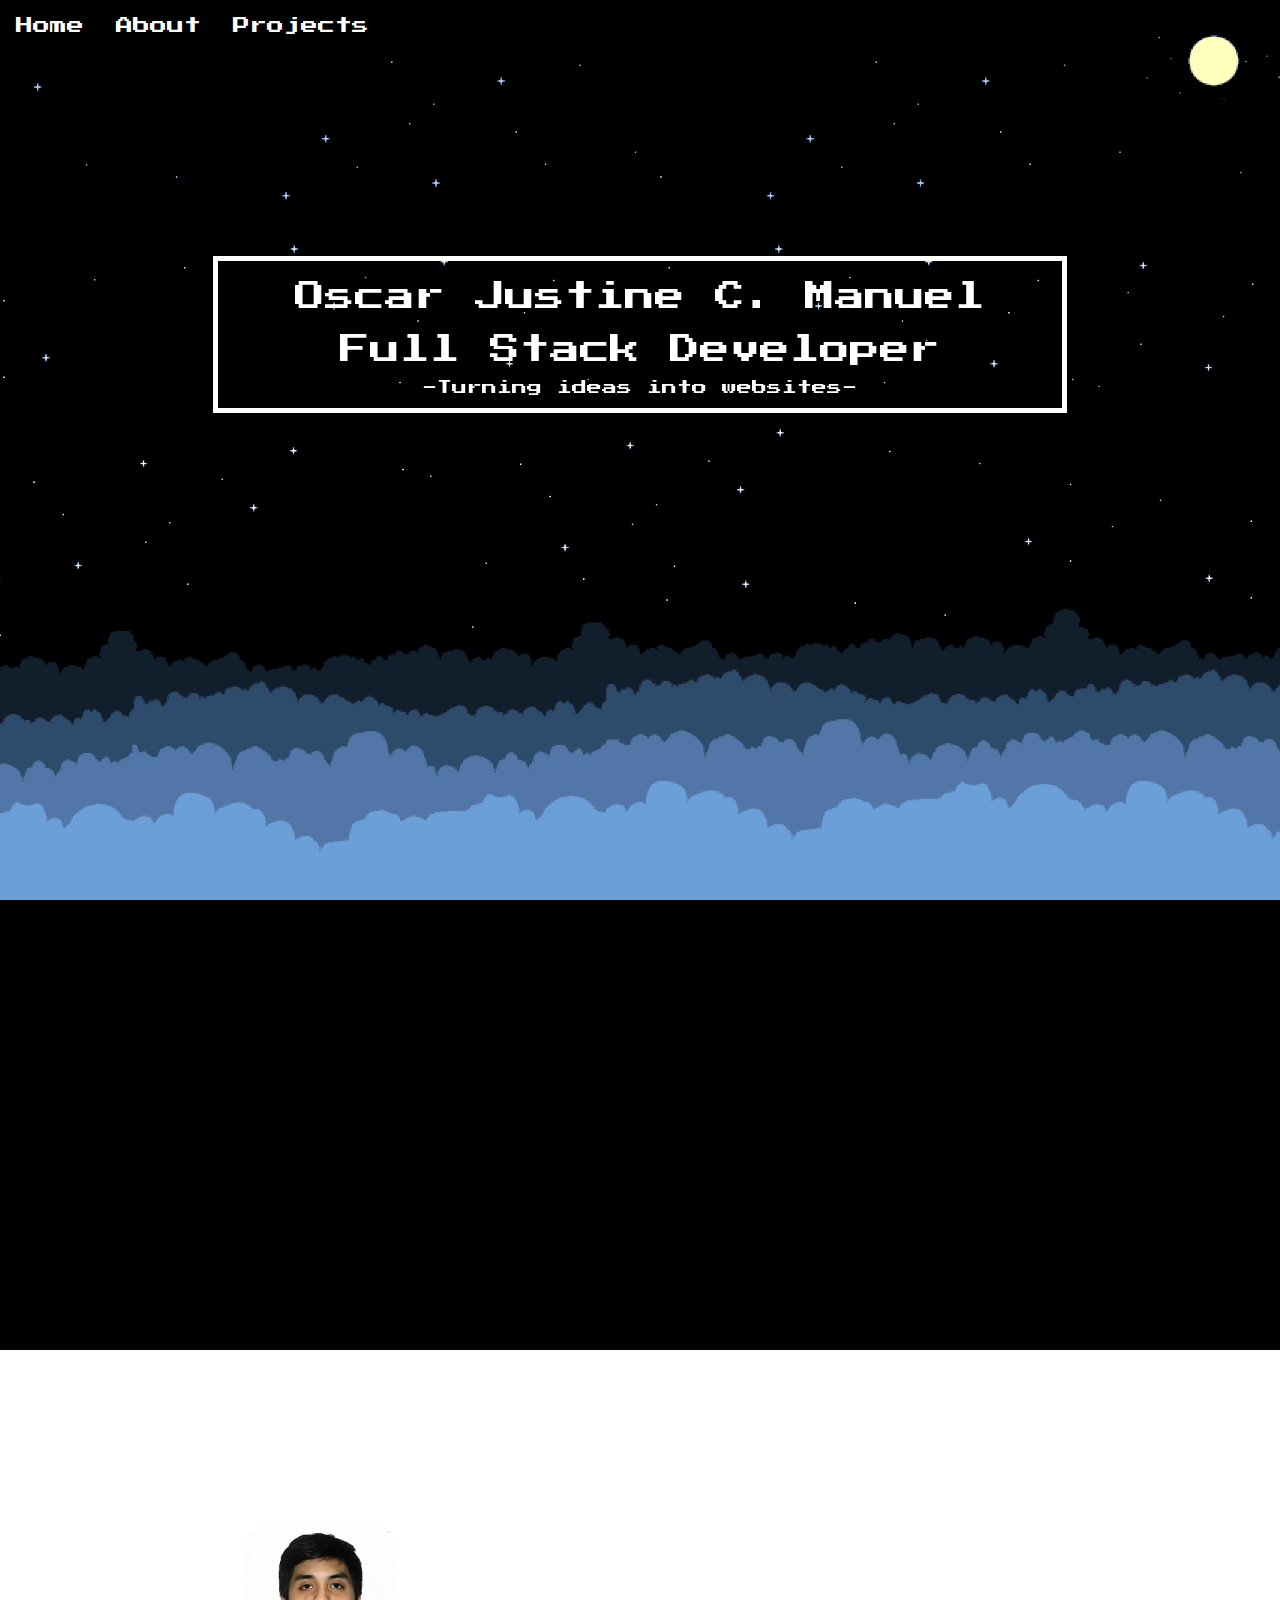
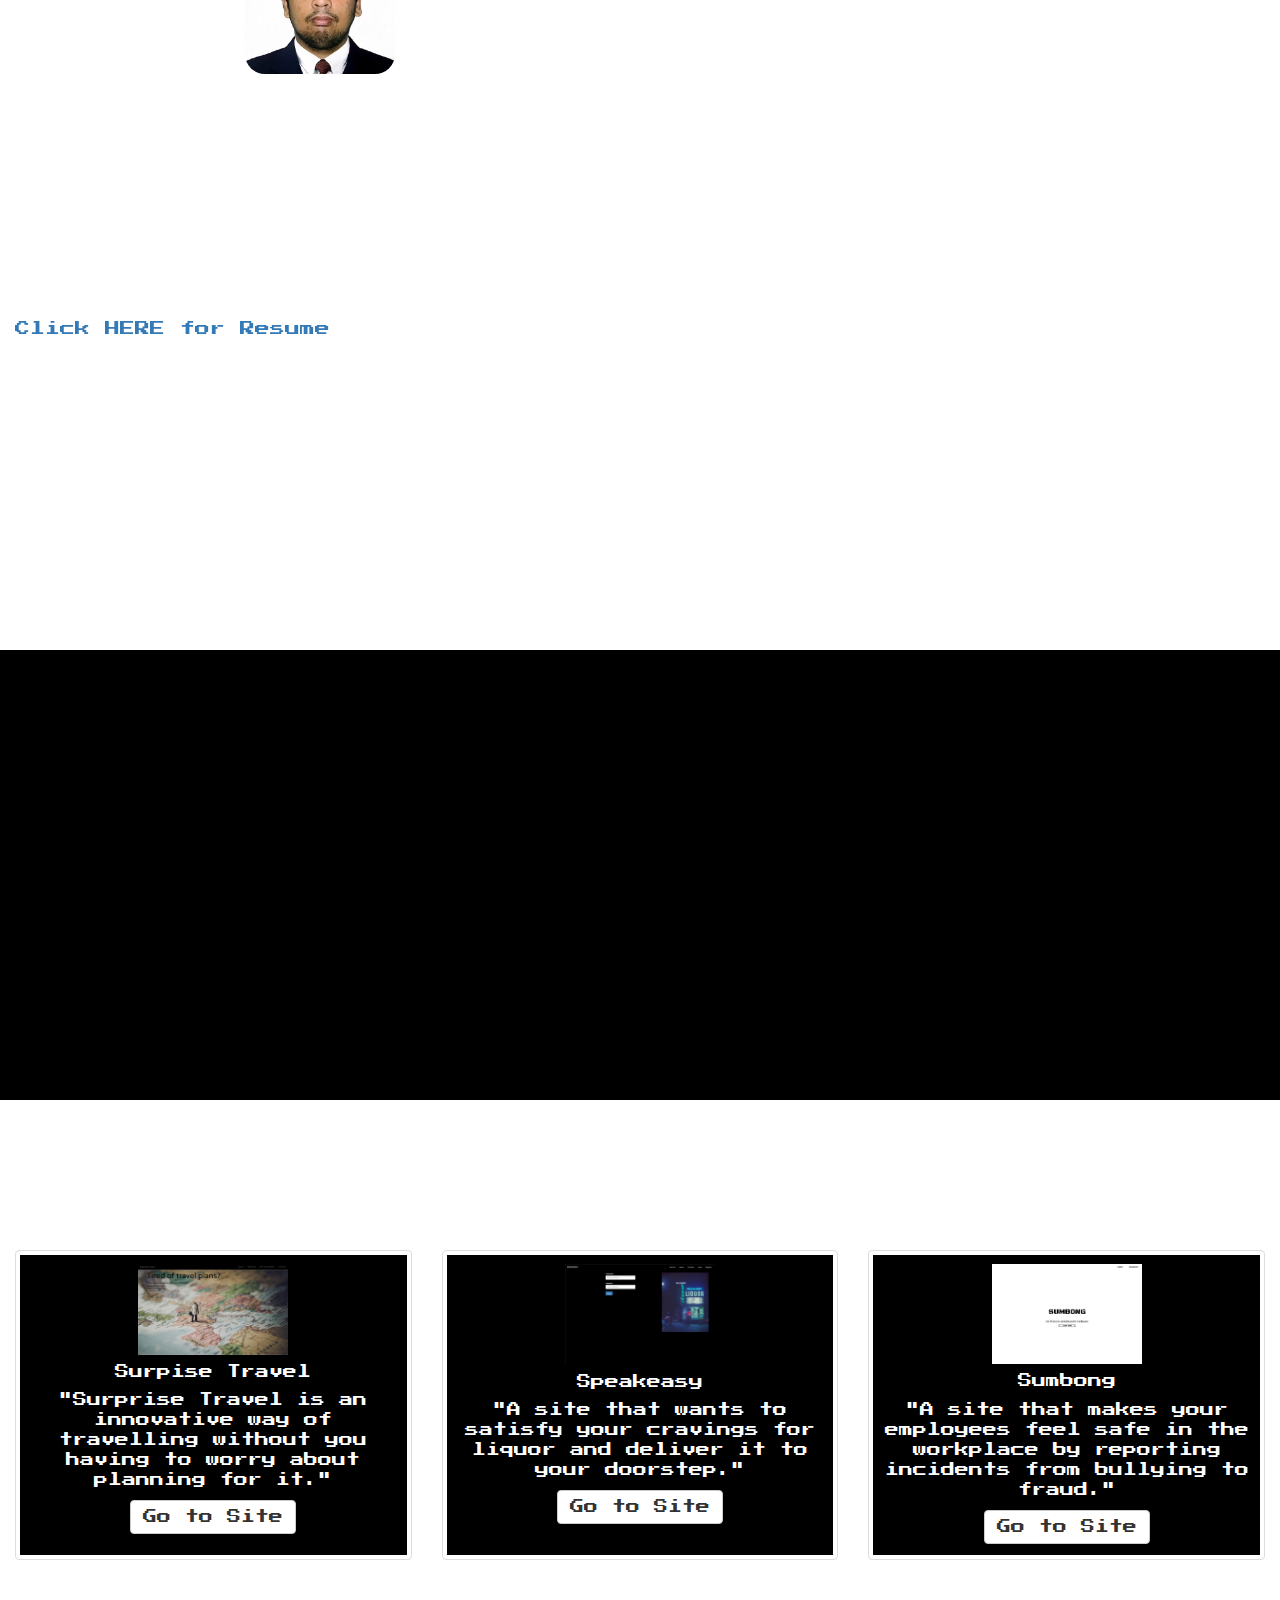
==== index.html @ 725353b3 "updated push" ====
<!DOCTYPE html>
<html>
<head>

	<meta charset="utf-8">
  	<meta name="viewport" content="width=device-width, initial-scale=1">
  	<link rel="stylesheet" href="https://maxcdn.bootstrapcdn.com/bootstrap/3.3.7/css/bootstrap.min.css">
  	<script src="https://ajax.googleapis.com/ajax/libs/jquery/3.3.1/jquery.min.js"></script>
  	<script src="https://maxcdn.bootstrapcdn.com/bootstrap/3.3.7/js/bootstrap.min.js"></script>
  	<link rel="stylesheet" type="text/css" href="portfolio-style.css">
	<title>Portfolio</title>

	<!--font style-->
	<link href="https://fonts.googleapis.com/css?family=Press+Start+2P" rel="stylesheet">
</head>

<body>

	<div class="topnav" id="myTopnav">
	  <a href="#home">Home</a>
	  <a href="#about">About</a>
	  <a href="#project">Projects</a>
	  
	  
	  <a href="javascript:void(0);" class="icon" onclick="myFunction()">&#9776;</a>
	</div>

	<script type="text/javascript">
	function myFunction() {
    var x = document.getElementById("myTopnav");
    	if (x.className === "topnav") {
       	 x.className += " responsive";
    } else {
        x.className = "topnav";
    }
}

	</script>

	<!--landing-page-->

	<div class="container-fluid landing-page" id="home">
		<div class="row">
			<div class="col-md-8 col-md-offset-2 intro-part">
			<h1>Oscar Justine C. Manuel</h1>
			<h2>Full Stack Developer</h2>
			<p>-Turning ideas into websites-</p>
			</div>
		</div>
	</div> <!--first-div--> 

	<div class="container-fluid filler">
	</div>

	<!--about-page-->

	<div class="container-fluid about-page" id="about">
		<br><br>
		<h1>About Me</h1>
		
			<div class="row">
				<div class="col-md-6 about-section">
					<img class="img-responsive" id="profile-picture" src="profile-picture.jpg" alt="Profile Picture" height="150px" width="150px"> 
					<br>
					<p>A former real time analyst with one of the call centers in the Philippines for 2 years and took an opportunity in learning web design by enrolling himself with a 3-month extensive coding bootcamp.</p>
					<br>
					<p>P:(+63)921-467-9369</p>
					<p>Email:ojustinemanuel@gmail.com</p>
					<a target="_blank" href="https://drive.google.com/file/d/15r9ZtTtBmatOFu3P_OMkjBP0rw6e_28d/view?usp=sharing">Click HERE for Resume</a>
				</div>

				<div class="col-md-6">
					<h3><u>Web Development Technologies</u></h3>
					<ul>
					<li>HTML/CCS: 7/10</li>
					<li>Bootstrap: 7/10</li>
					<li>JavaScript/jQuery: 6/10</li>
					<li>PHP/mySQL: 6/10</li>
					<li>Laravel: 6/10</li>
					</ul>

					<h3><u>Trainings</u></h3>
					<br>
					<h5>Personal Empowerment Program</h5>
					<li>Personal Visioning</li>
					<li>Embracing Positive Change</li>
					<li>Time and Stress Management</li>
					<li>Exceeding Customer Expectations</li>
					<li>Confidence Building-Fostering</li>
					<br>
					<h5>IT Essentials (Advance MS Excel)</h5>
					
				</div>
			</div> 
	</div><!--about-section-div-->


	<div class="container-fluid filler">
	</div>

	<div class="container-fluid project-page" id="project">
	<br><br>
		<h1>Projects</h1>
		<br><br>
				<div class="row">
  					<div class="col-md-4 project-selection">
    					<div class="thumbnail">
      							<div class="caption">
      								<img src="suprise-travel.png" alt="suprise travel" class="img-responsive project-picture" height="150px" width="150px;">
	        						<h5>Surpise Travel</h5>
	        						<p>"Surprise Travel is an innovative way of travelling without you having to worry about planning for it."</p>
	        					
	        						<p><a target="_blank" href="https://ojustinemanuel.github.io/surprise-travel/capstone-project-first.html" class="btn btn-default" role="button">Go to Site</a></p>
	        						
     				 			</div>
    					</div>
  					</div>

  					<div class="col-md-4 project-selection">
    					<div class="thumbnail">
    					<div class="caption">
      						<img src="speakeasy.png" alt="suprise travel" class="img-responsive project-picture" height="150px" width="150px;">
	        						<h5>Speakeasy</h5>
	        						<p>"A site that wants to satisfy your cravings for liquor and deliver it to your doorstep."</p>
	        				
	        						<p><a target="_blank" href="http://www.speakeasy.ml" class="btn btn-default" role="button">Go to Site</a></p>
     				 			</div>
    					</div>
  					</div>

  					<div class="col-md-4 project-selection">
    					<div class="thumbnail">
    					<div class="caption">
      						<img src="sumbong.png" alt="suprise travel" class="img-responsive project-picture" height="150px" width="150px;">
	        						<h5>Sumbong</h5>
	        						<p>"A site that makes your employees feel safe in the workplace by reporting incidents from bullying to fraud."</p>

	        						<p><a target="_blank" href="#" class="btn btn-default" role="button">Go to Site</a></p>
     				 			</div>
    					</div>
  					</div>
				</div>
	</div><!--project-section-->

</body>
</html>
---- portfolio-style.css ----
* {
	padding: 0;
	margin: 0;
	box-sizing: border-box;
}

/* nav bar */

/* Add a black background color to the top navigation */
.topnav {
    background-color: black;
    overflow: hidden;
    color: white;
    position: fixed;
    font-family: 'Press Start 2P', cursive;
}

/* Style the links inside the navigation bar */
.topnav a {
    float: left;
    display: block;
    color: black;
    text-align: center;
    padding: 14px 16px;
    text-decoration: none;
    font-size: 17px;
    color: white;

}

/* Change the color of links on hover */
.topnav a:hover {
    background-color: black;
    color: white;
}

/* Add an active class to highlight the current page */
.active {
    background-color: black;
    color: white;
}

/* Hide the link that should open and close the topnav on small screens */
.topnav .icon {
    display: none;
}



@media screen and (max-width: 600px) {
  .topnav a:not(:first-child) {display: none;}
  .topnav a.icon {
    float: right;
    display: block;
  }
}

@media screen and (max-width: 600px) {
  .topnav.responsive {position: relative;}
  .topnav.responsive a.icon {
  	position: absolute;
    right: 0;
    top: 0;
  }
  .topnav.responsive a {
    float: none;
    display: block;
    text-align: left;
  }
}

/* landing page section*/

.landing-page {
    background-image: url("background-landing-page.png");
   	background-position: center center;
  	background-repeat:  no-repeat;
  	background-attachment: fixed;
  	background-size:  cover;
  	height: 900px;
}

.intro-part {
	text-align: center;
	margin-top: 20%;
	border: 5px solid white;
	font-family: 'Press Start 2P', cursive;
	color: white;
	font-size: 15px;

	
}

.intro-part > h1 {
	font-size: 30px;	
}

/*filler-about-page*/

.filler {
	background-color: black;
	height: 450px;
}


/* about-page*/

.about-page {
	background-image: url("background-about-page.jpg");
  background-position: center center;
	background-repeat:  no-repeat;
	background-attachment: fixed;
	background-size:  cover;
	height: 900px;
	font-family: 'Press Start 2P', cursive;
	color: white;
}

.about-section {
	font-family: 'Press Start 2P', cursive;
	color: white;
	font-size: 15px;
	padding-top: 5%;
}

#profile-picture {
	border-radius: 20px;
	margin-left: auto;
	margin-right: auto;
}

.about-section > a  {
	text-align: center;
}

/* project-page */
.project-page {
  background-image: url("background-contact-page.png");
  background-position: center center;
  background-repeat:  no-repeat;
  background-attachment: fixed;
  background-size:  cover;
  height: 900px;
  font-family: 'Press Start 2P', cursive;
  color: white;
}

.thumbnail .caption {
  background-color: black;
  color: white;
  text-align: center;
  height: 300px;
}

.project-picture {
	margin-left: auto;
	margin-right: auto
}
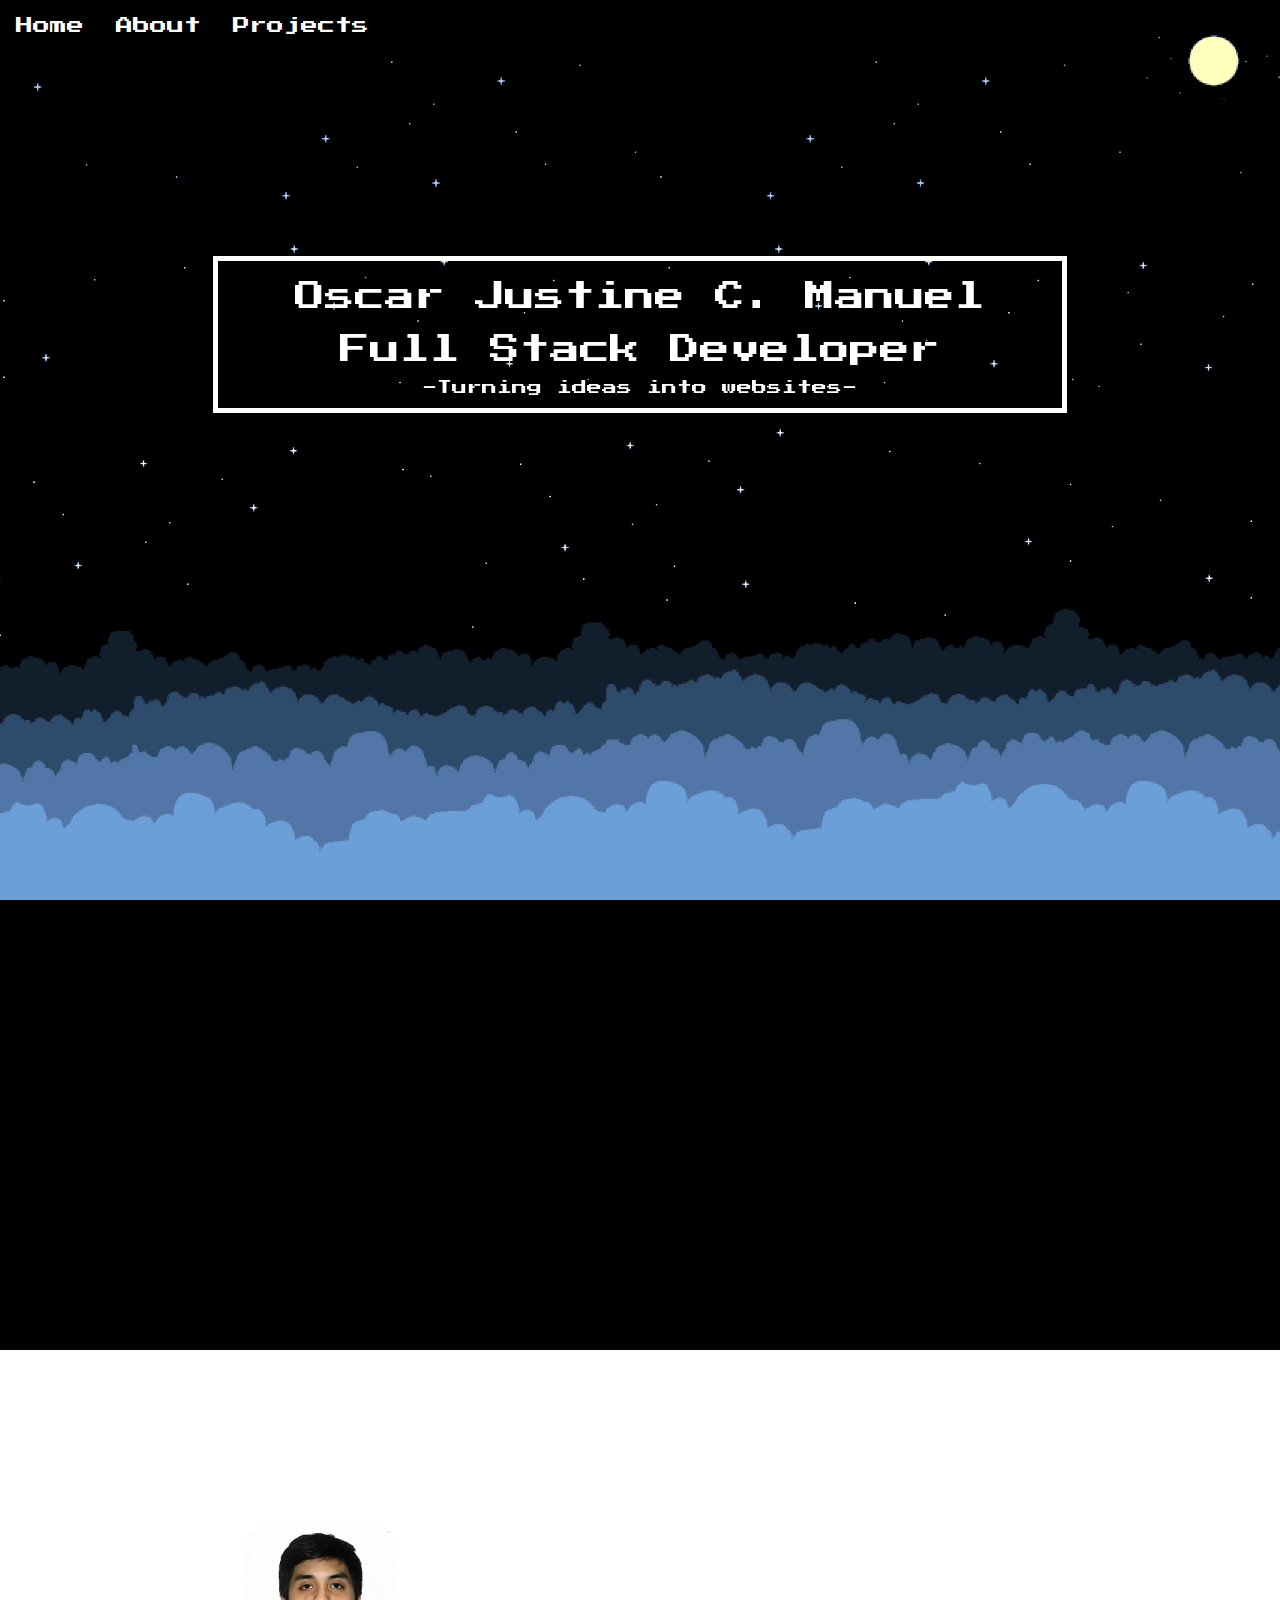
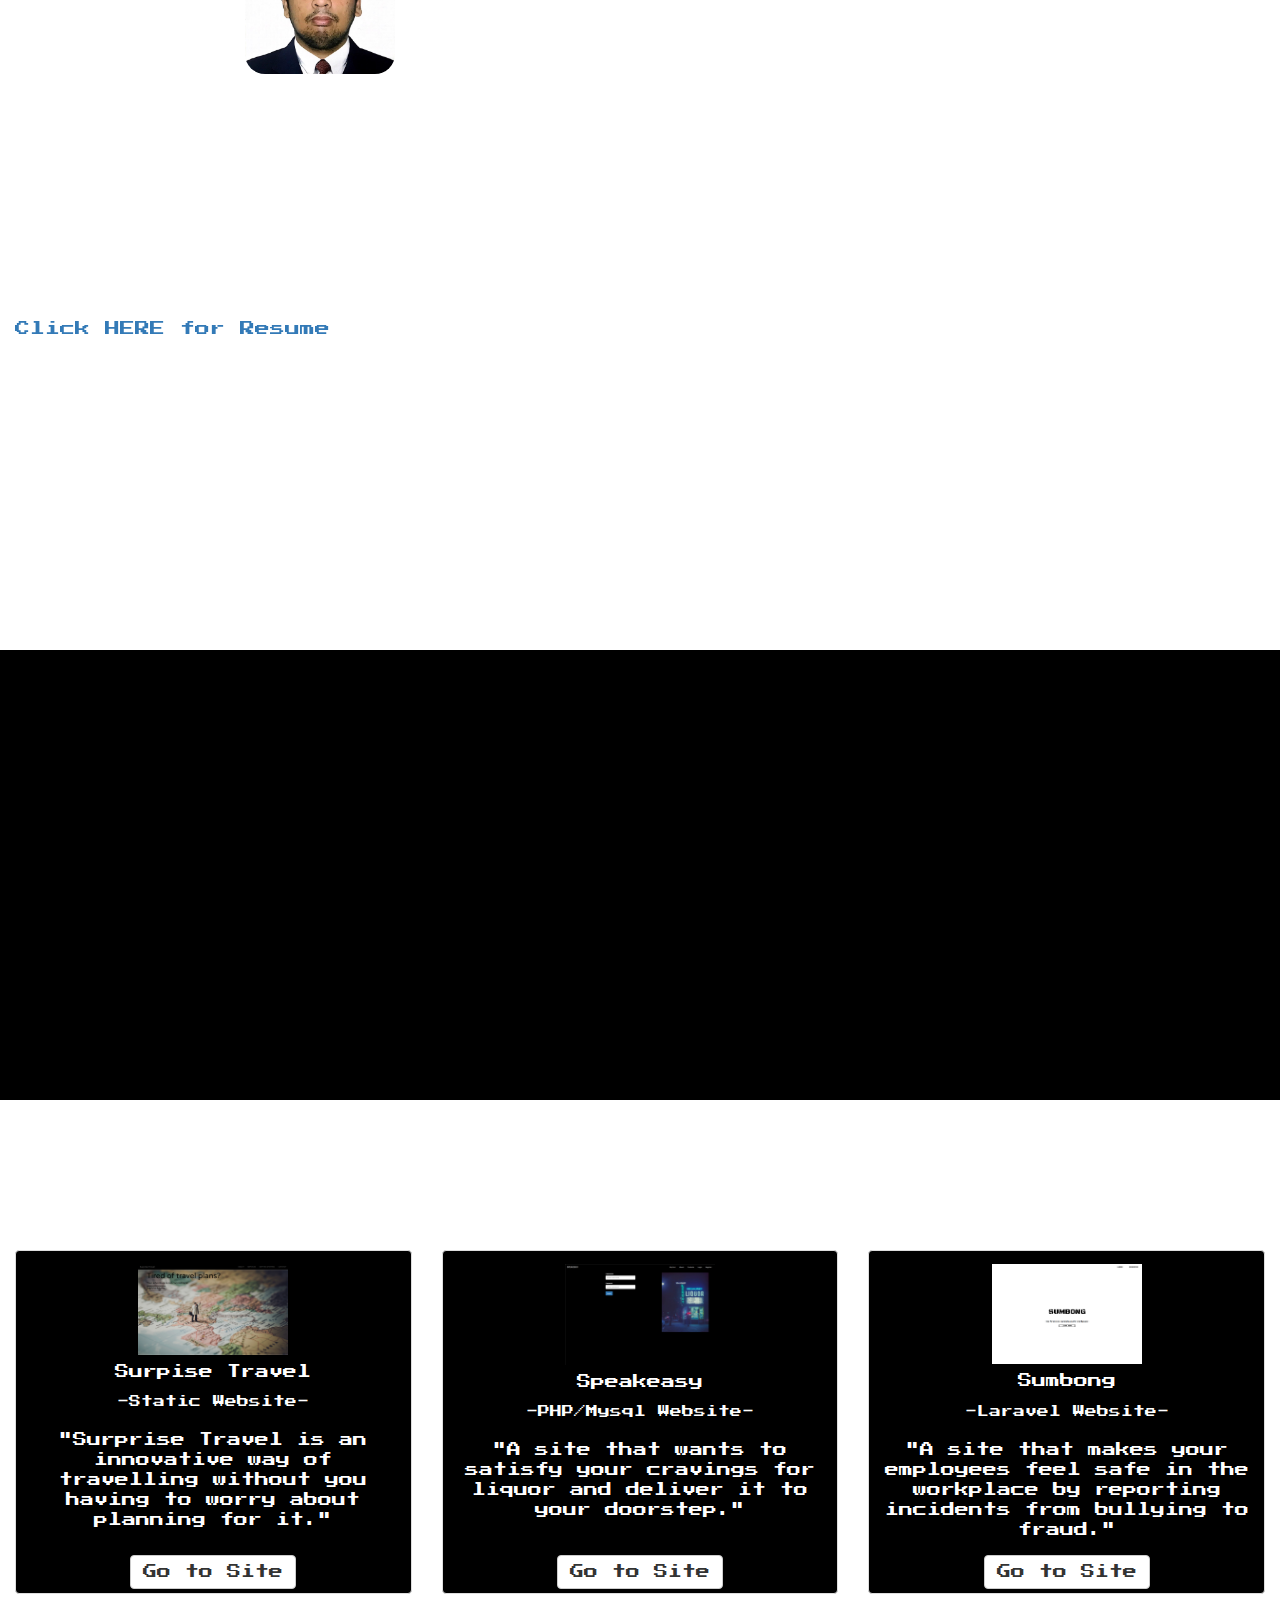
==== commit 122c1607: "final push-updated" ====
--- a/index.html
+++ b/index.html
@@ -104,39 +104,48 @@
 		<br><br>
 				<div class="row">
   					<div class="col-md-4 project-selection">
-    					<div class="thumbnail">
+    					<div class="thumbnail text-center">
       							<div class="caption">
       								<img src="suprise-travel.png" alt="suprise travel" class="img-responsive project-picture" height="150px" width="150px;">
 	        						<h5>Surpise Travel</h5>
+	        						<small>-Static Website-</small>
+	        						<br><br>
 	        						<p>"Surprise Travel is an innovative way of travelling without you having to worry about planning for it."</p>
-	        					
-	        						<p><a target="_blank" href="https://ojustinemanuel.github.io/surprise-travel/capstone-project-first.html" class="btn btn-default" role="button">Go to Site</a></p>
+	        						
+	        						
 	        						
      				 			</div>
+     				 			<a target="_blank" href="https://ojustinemanuel.github.io/surprise-travel/capstone-project-first.html" class="btn btn-default" role="button">Go to Site</a>
     					</div>
   					</div>
 
   					<div class="col-md-4 project-selection">
-    					<div class="thumbnail">
+    					<div class="thumbnail text-center">
     					<div class="caption">
       						<img src="speakeasy.png" alt="suprise travel" class="img-responsive project-picture" height="150px" width="150px;">
 	        						<h5>Speakeasy</h5>
+	        						<small>-PHP/Mysql Website-</small>
+	        						<br><br>
 	        						<p>"A site that wants to satisfy your cravings for liquor and deliver it to your doorstep."</p>
-	        				
-	        						<p><a target="_blank" href="http://www.speakeasy.ml" class="btn btn-default" role="button">Go to Site</a></p>
+	        					
+	        						
      				 			</div>
+     				 			<a target="_blank" href="http://www.speakeasy.ml" class="btn btn-default" role="button">Go to Site</a>
     					</div>
   					</div>
 
   					<div class="col-md-4 project-selection">
-    					<div class="thumbnail">
+    					<div class="thumbnail text-center">
     					<div class="caption">
       						<img src="sumbong.png" alt="suprise travel" class="img-responsive project-picture" height="150px" width="150px;">
 	        						<h5>Sumbong</h5>
+	        						<small>-Laravel Website-</small>
+	        						<br><br>
 	        						<p>"A site that makes your employees feel safe in the workplace by reporting incidents from bullying to fraud."</p>
 
-	        						<p><a target="_blank" href="#" class="btn btn-default" role="button">Go to Site</a></p>
+	        					
      				 			</div>
+     				 				<a target="_blank" href="https://sumbong.000webhostapp.com" class="btn btn-default" role="button">Go to Site</a>
     					</div>
   					</div>
 				</div>
--- a/portfolio-style.css
+++ b/portfolio-style.css
@@ -145,6 +145,13 @@
   color: white;
 }
 
+.project-section {
+  height: 250em;
+}
+
+.thumbnail {
+  background-color: black;
+}
 .thumbnail .caption {
   background-color: black;
   color: white;
@@ -152,6 +159,10 @@
   height: 300px;
 }
 
+.caption > p {
+  height: 8em;
+}
+
 .project-picture {
 	margin-left: auto;
 	margin-right: auto
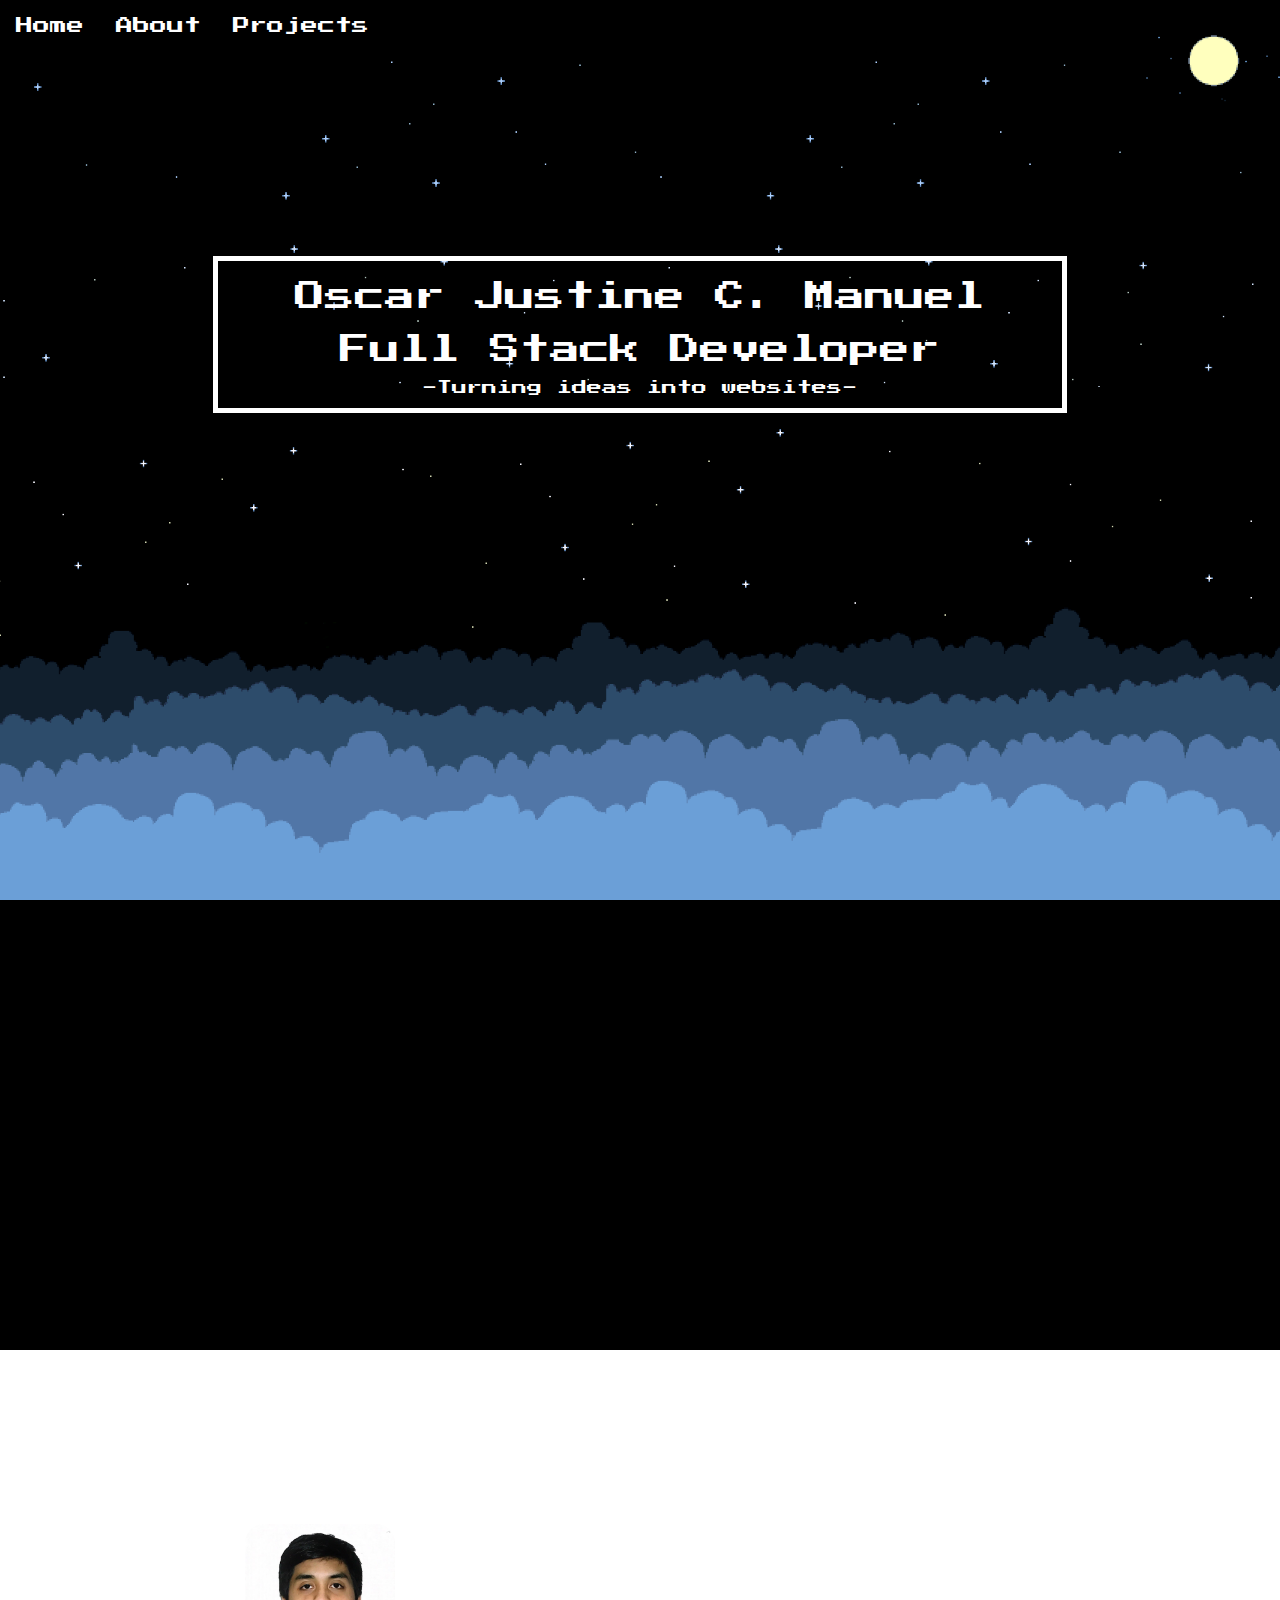
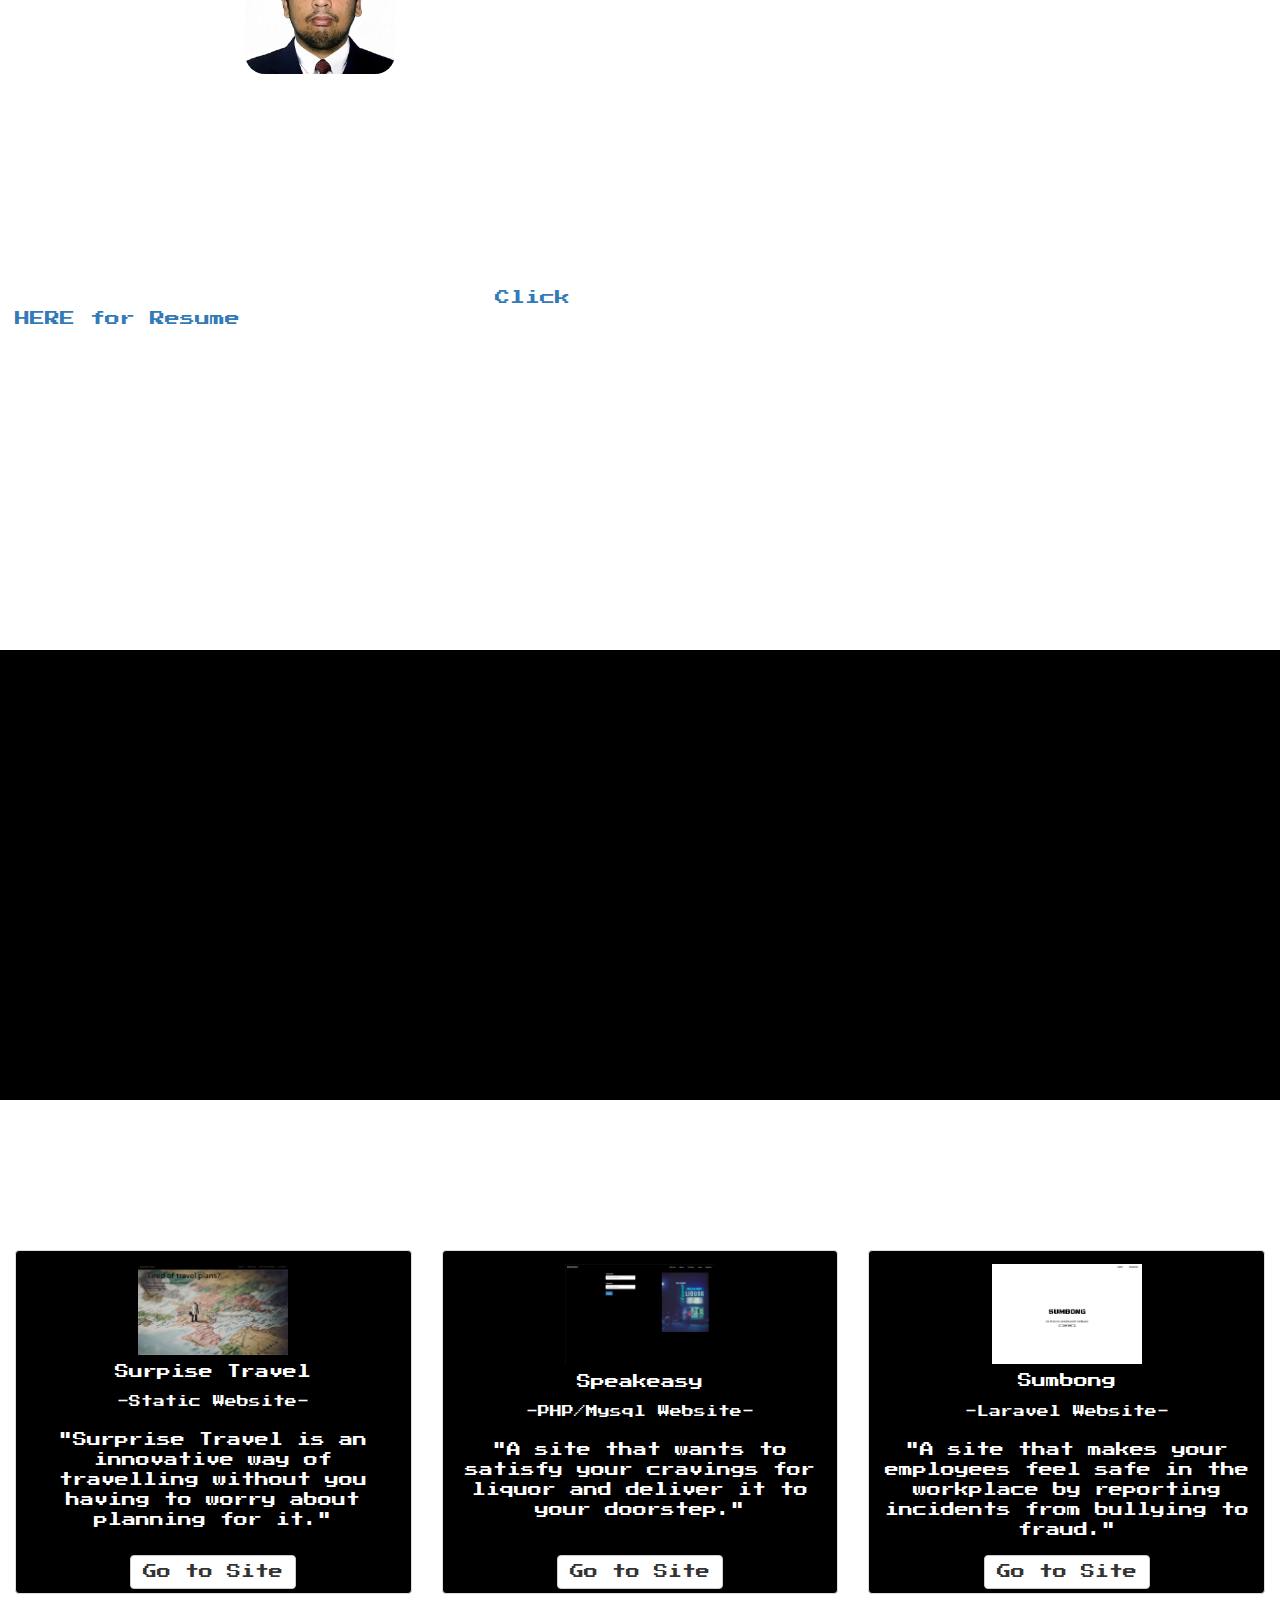
==== commit b214a48b: "revision" ====
--- a/index.html
+++ b/index.html
@@ -38,7 +38,7 @@
 	</script>
 
 	<!--landing-page-->
-
+	
 	<div class="container-fluid landing-page" id="home">
 		<div class="row">
 			<div class="col-md-8 col-md-offset-2 intro-part">
@@ -53,7 +53,7 @@
 	</div>
 
 	<!--about-page-->
-
+ 	
 	<div class="container-fluid about-page" id="about">
 		<br><br>
 		<h1>About Me</h1>
@@ -65,7 +65,7 @@
 					<p>A former real time analyst with one of the call centers in the Philippines for 2 years and took an opportunity in learning web design by enrolling himself with a 3-month extensive coding bootcamp.</p>
 					<br>
 					<p>P:(+63)921-467-9369</p>
-					<p>Email:ojustinemanuel@gmail.com</p>
+					<span style="word-wrap: all;">Email: ojustinemanuel@gmail.com</span>
 					<a target="_blank" href="https://drive.google.com/file/d/15r9ZtTtBmatOFu3P_OMkjBP0rw6e_28d/view?usp=sharing">Click HERE for Resume</a>
 				</div>
 
--- a/portfolio-style.css
+++ b/portfolio-style.css
@@ -13,6 +13,7 @@
     color: white;
     position: fixed;
     font-family: 'Press Start 2P', cursive;
+    z-index: 1;
 }
 
 /* Style the links inside the navigation bar */
@@ -127,6 +128,8 @@
 	border-radius: 20px;
 	margin-left: auto;
 	margin-right: auto;
+
+  
 }
 
 .about-section > a  {
@@ -150,8 +153,9 @@
 }
 
 .thumbnail {
-  background-color: black;
+  background-color: black !important;
 }
+
 .thumbnail .caption {
   background-color: black;
   color: white;
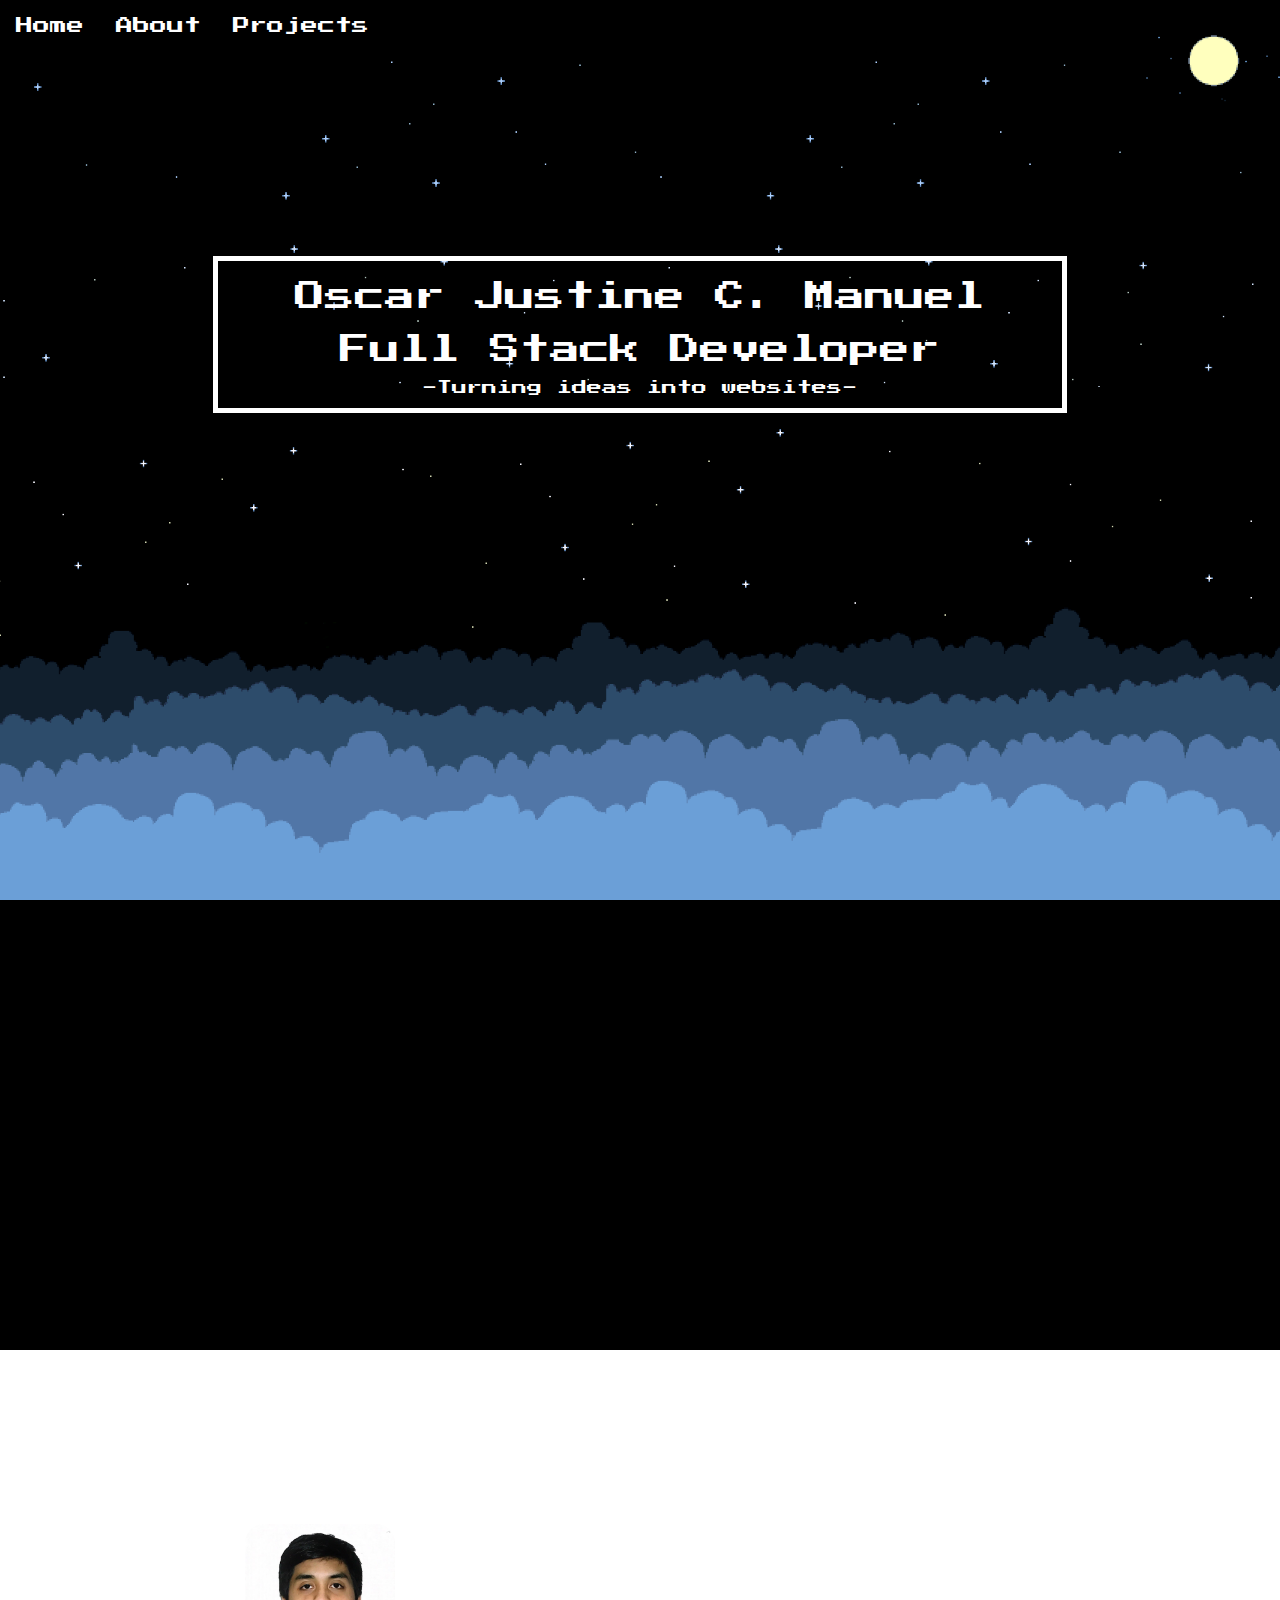
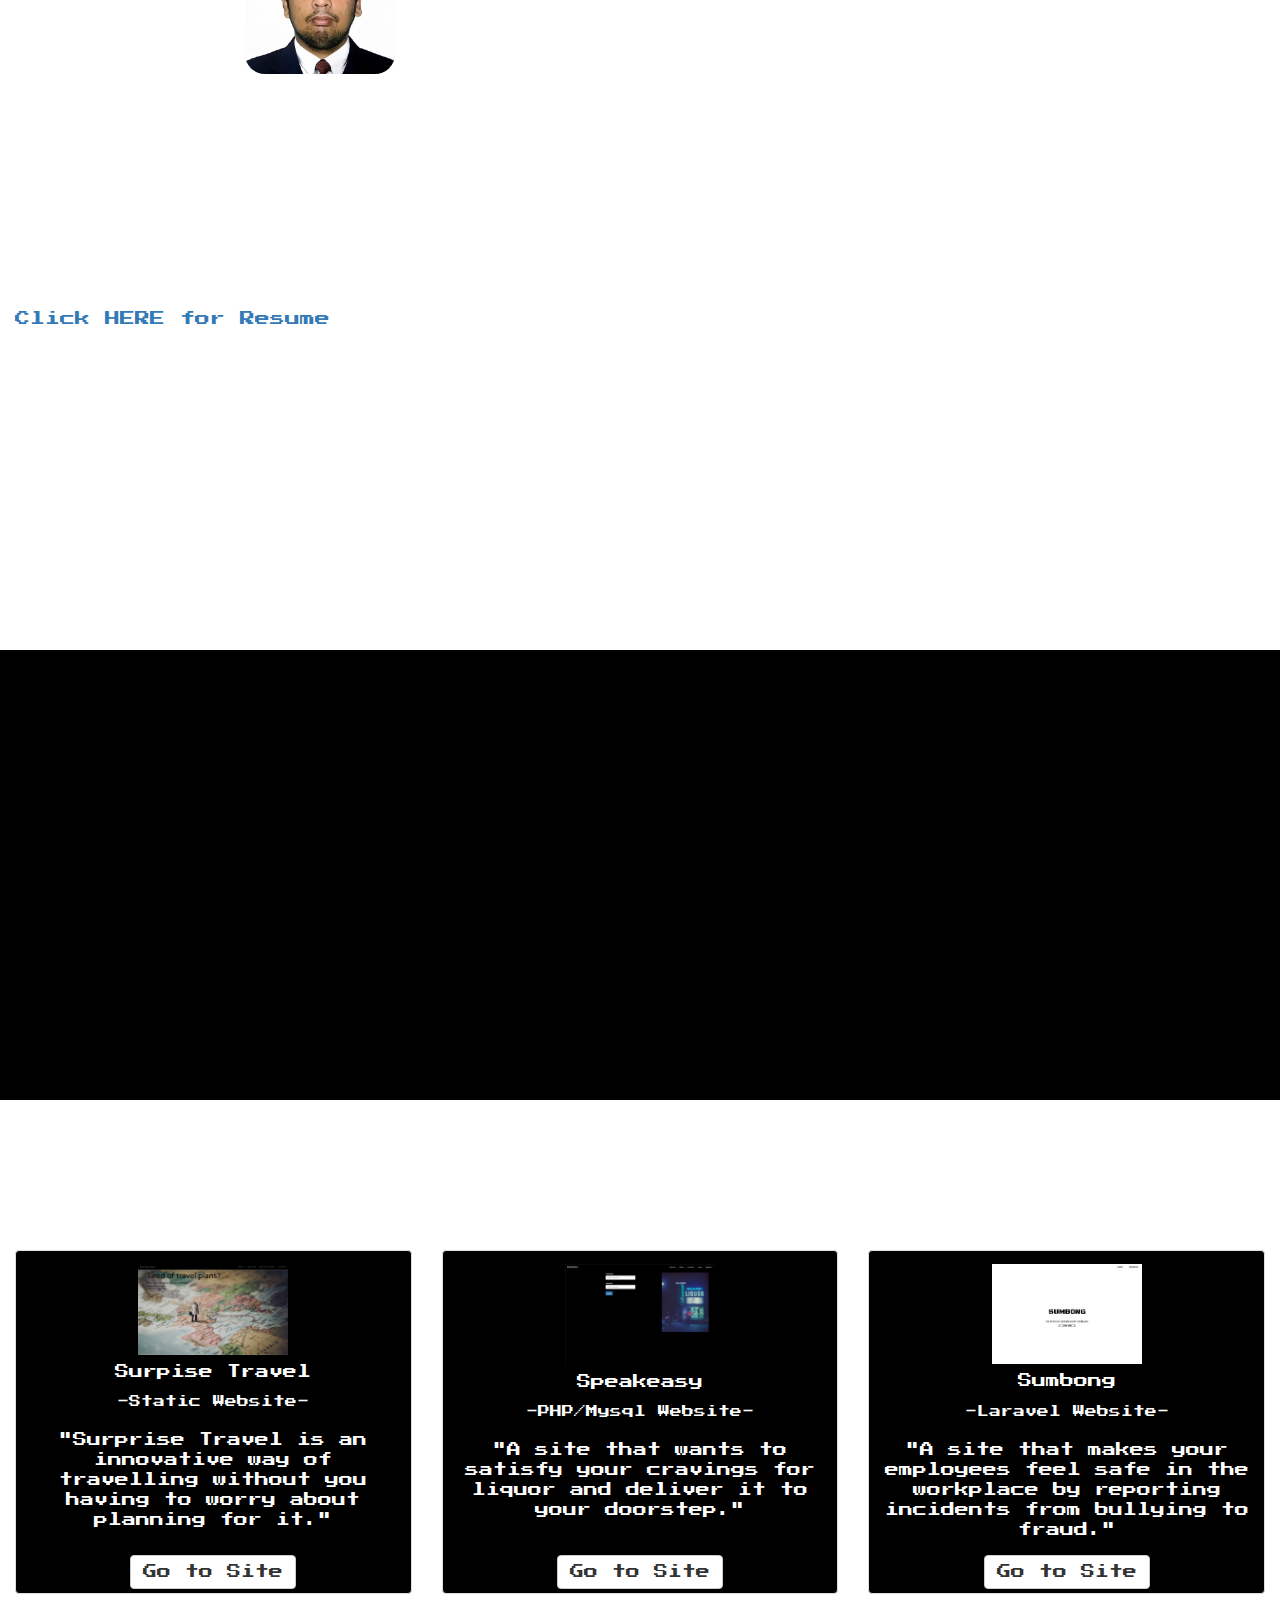
==== commit afee9442: "final revision" ====
--- a/index.html
+++ b/index.html
@@ -65,7 +65,7 @@
 					<p>A former real time analyst with one of the call centers in the Philippines for 2 years and took an opportunity in learning web design by enrolling himself with a 3-month extensive coding bootcamp.</p>
 					<br>
 					<p>P:(+63)921-467-9369</p>
-					<span style="word-wrap: all;">Email: ojustinemanuel@gmail.com</span>
+					<span style="word-wrap: all;">Email: ojustinemanuel@gmail.com</span><br>
 					<a target="_blank" href="https://drive.google.com/file/d/15r9ZtTtBmatOFu3P_OMkjBP0rw6e_28d/view?usp=sharing">Click HERE for Resume</a>
 				</div>
 
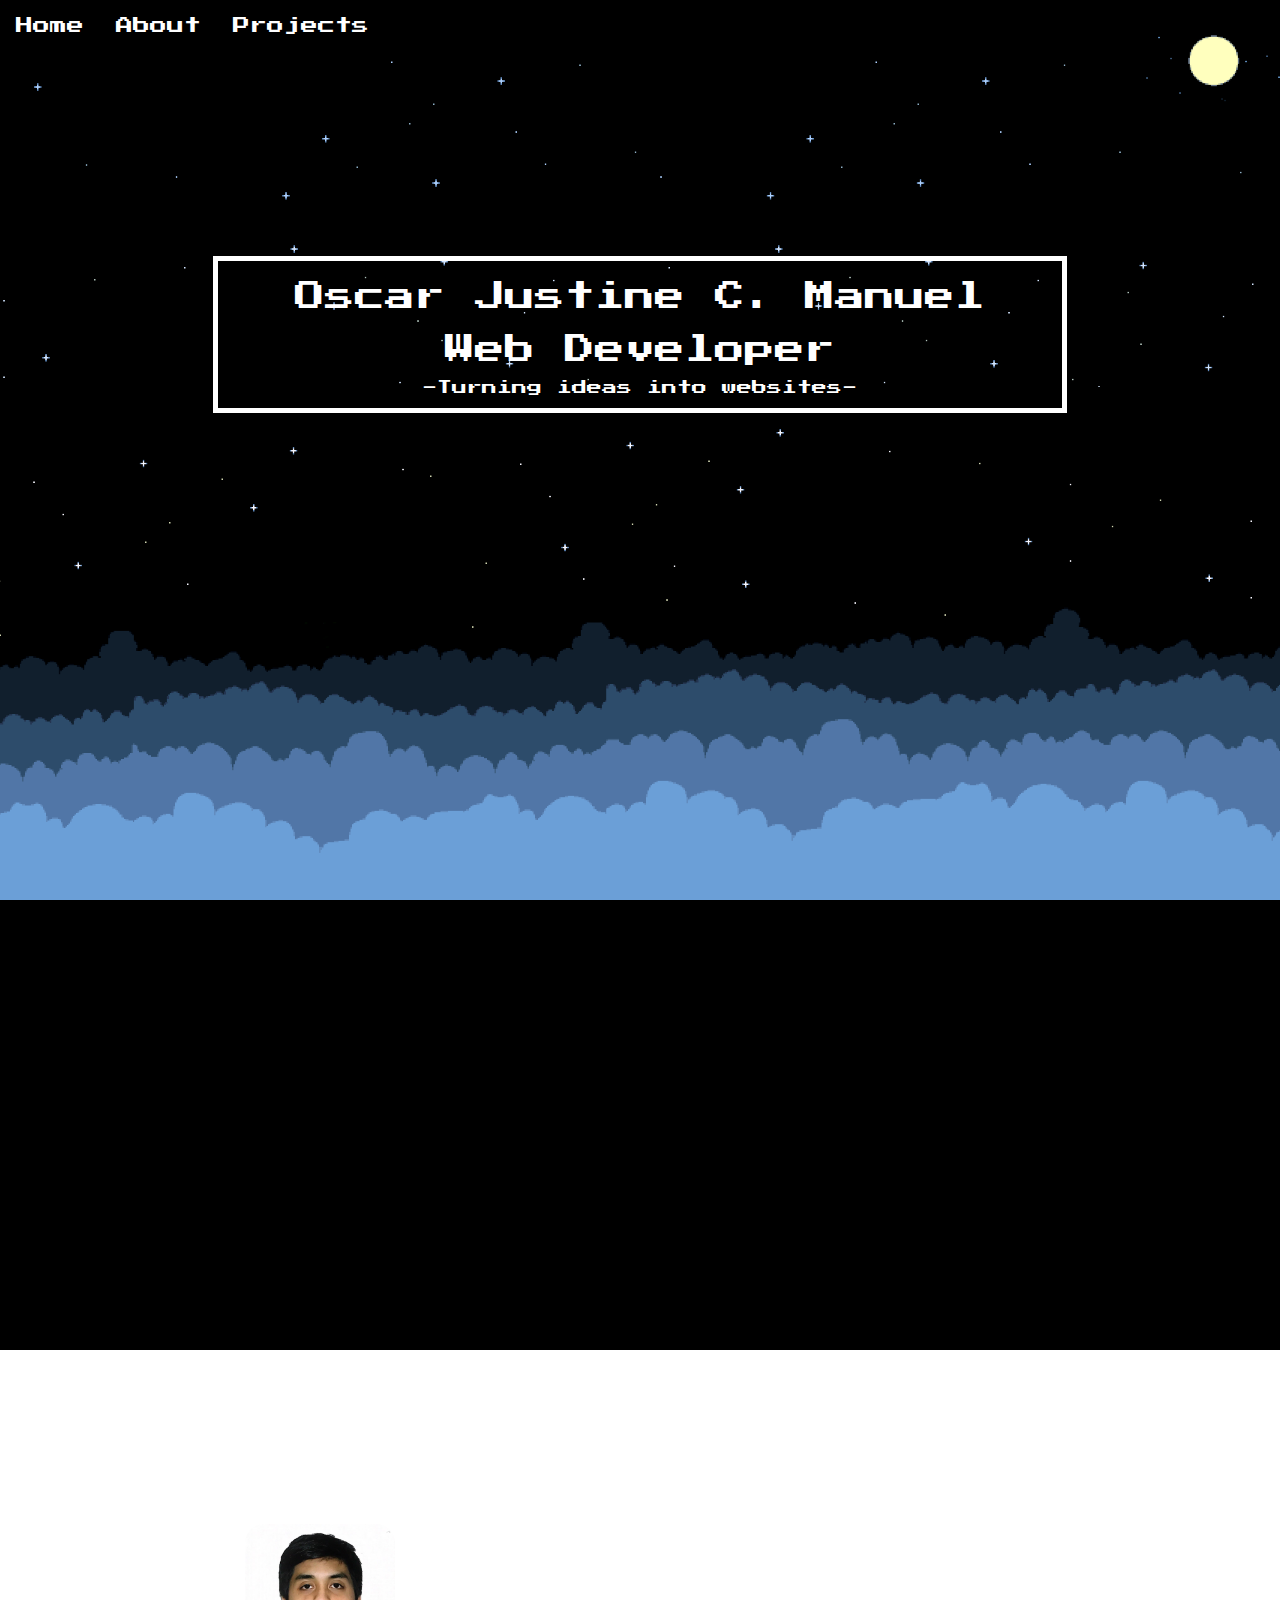
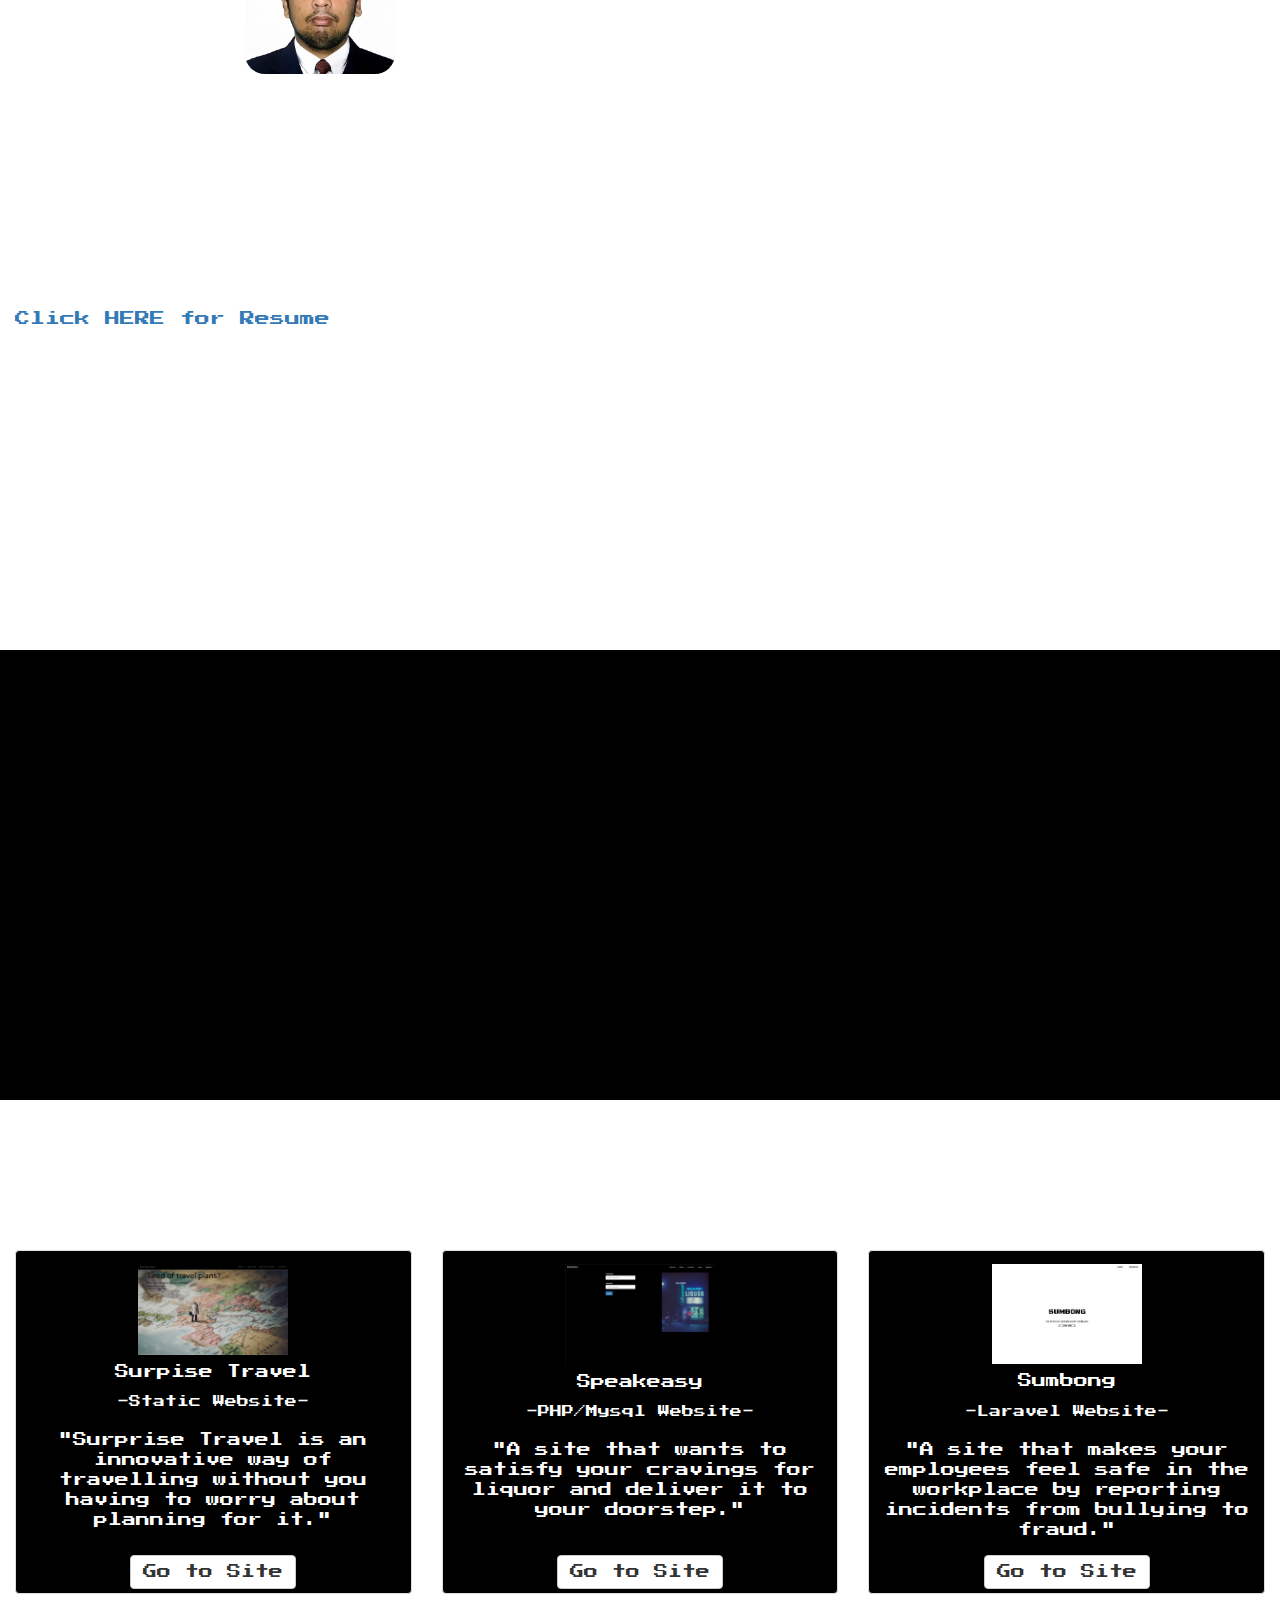
==== commit d555496b: "updated portfolio" ====
--- a/index.html
+++ b/index.html
@@ -43,7 +43,7 @@
 		<div class="row">
 			<div class="col-md-8 col-md-offset-2 intro-part">
 			<h1>Oscar Justine C. Manuel</h1>
-			<h2>Full Stack Developer</h2>
+			<h2>Web Developer</h2>
 			<p>-Turning ideas into websites-</p>
 			</div>
 		</div>
@@ -64,9 +64,9 @@
 					<br>
 					<p>A former real time analyst with one of the call centers in the Philippines for 2 years and took an opportunity in learning web design by enrolling himself with a 3-month extensive coding bootcamp.</p>
 					<br>
-					<p>P:(+63)921-467-9369</p>
+					<p>P:(+63)966-631-4558</p>
 					<span style="word-wrap: all;">Email: ojustinemanuel@gmail.com</span><br>
-					<a target="_blank" href="https://drive.google.com/file/d/15r9ZtTtBmatOFu3P_OMkjBP0rw6e_28d/view?usp=sharing">Click HERE for Resume</a>
+					<a target="_blank" href="https://drive.google.com/open?id=1WW5iI08LforYV1w9XIoCrZQ4m_VLdpd9">Click HERE for Resume</a>
 				</div>
 
 				<div class="col-md-6">
